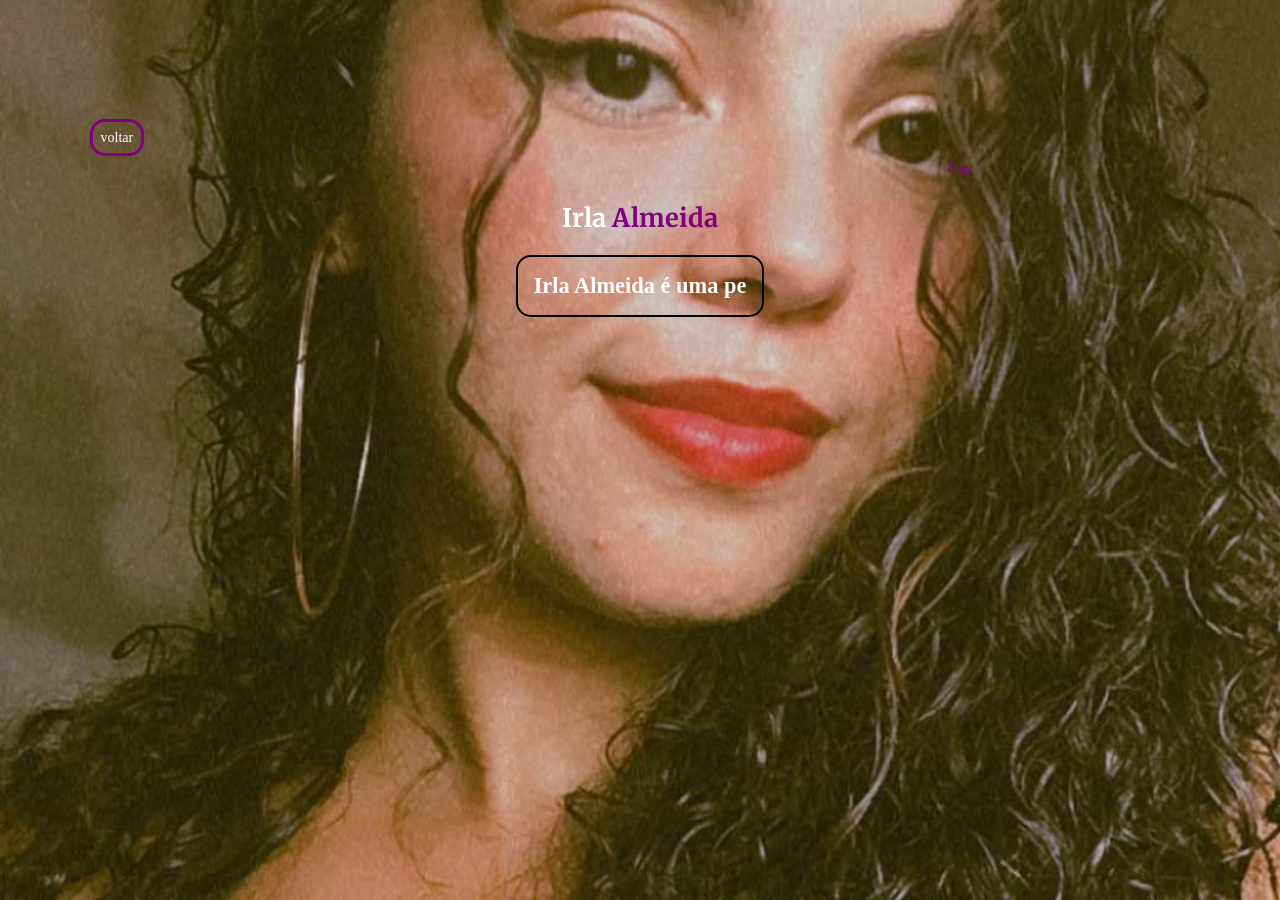
==== about.html @ f895bc29 "Irla Almeida" ====
<!DOCTYPE html>
<html lang="pt-br">
<head>
    <meta charset="UTF-8">
    <meta name="viewport" content="width=device-width, initil-scale=1.0">
    <title>Irla Almeida </title>
    <link rel="stylesheet" href="./estilos/sobre.css">
    <link rel="preconnect" href="https://fonts.gstatic.com" crossorigin>
    <link rel="preconnect" href="https://fonts.googleapis.com">
    <link rel="preconnect" href="https://fonts.gstatic.com" crossorigin>
    <link href="https://fonts.googleapis.com/css2?family=Merriweather:ital,wght@0,300;0,400;0,700;0,900;1,300;1,400;1,700;1,900&display=swap" rel="stylesheet">
</head>
<body>
    <header class="cabecalho-sobre">
        <nav>
            <a href="./index.html" class="botoes__link">voltar</a>
        </nav>
    </header>
    <main class="apresentacao">
        <section class="apresentacao__conteudo-s">
            <button id="play-button">Play</button>
                <h1 class="conteudo__titulo-s">Irla<strong class="destaque"> Almeida</strong></h1>

                <p class="texto-sobre" id="typing-text">Irla Almeida é uma pessoa extremamente carinhosa e meiga, com um coração cheio de emoções. Sua beleza é inegável, refletida não apenas em sua aparência, mas também em sua gentileza e bondade. Embora seja um pouco emocionada rsrs, essa característica só faz com que sua personalidade única se destaque ainda mais, mostrando a profundidade de seus sentimentos e o quanto ela se importa com aqueles ao seu redor.</p>
        </section>
    </main>
    <audio id="background-music" autoplay loop>
        <source src="./musica/NF_-_If_You_Want_Love(256k).mp3" type="audio/mpeg">
    </audio>
    <script src="script.js"></script>
</body>
</html>
---- estilos/sobre.css ----
body {
    background-image: url("../assets/FB_IMG_1724630324689.jpg");
    background-repeat: no-repeat;
    background-size: cover;
    background-position: center;
    margin: 0%;
    padding: 0%;
    height: 100vh;
    box-sizing: border-box;
    color: var(--cor-do-texto);
    font-size: 16px;
    font-weight: 400;
    background-color: black;
}

.cabecalho-sobre {
    display: flex;
    text-align: center;
    padding: 10% 0% 0% 7%;
}
.apresentacao__conteudo-s {
    display: flex;
    text-align: center;
    align-items: center;
    flex-direction: column;
}

.conteudo__titulo-s {
    font-weight: 700;
    font-size: 1.4rem;
    color: white;
    font-family: "Merriweather", serif;
}

.destaque {
    color: purple;
}

.texto-sobre {
    font-size: 1.2rem;
    font-weight: 600;
    color: white;
    border: 2px solid black;
    padding: 1rem;
    border-radius: 15px;
    margin: 0rem 3rem 0rem 3rem;;
}

.botoes__link {
    text-decoration: none;
    border: 3px solid purple;
    margin-bottom: 0.8rem;
    border-radius: 15px;
    width: 80%;
    color: white;
    padding: 0.5rem;
    font-size: 14px;
    font-weight: 500;
}

.botoes__link:hover {
     padding: 0.7rem;
     background: purple;
     font-size: 0.9rem;
     font-weight: 700;
}

#play-button {
    font-size: 0.8rem;
    padding: 5px 15px;
    background-color: transparent;
    color: purple;
    border: none;
    border-radius: 5px;
    cursor: pointer;
    margin-top: 10px;
    margin-left: 50%;
}

@media screen and (min-width: 360px) {
    .conteudo__titulo-s {
        font-size: 1.4rem;
    }

    .texto-sobre {
        font-size: 1.2rem;
    }
} 

@media screen and (min-width: 375px) {
    .conteudo__titulo-s {
        font-size: 1.5rem;
    }

    .texto-sobre {
        font-size: 1.3rem;
    }
} 

@media screen and (min-width: 402px) {
    .conteudo__titulo-s {
        font-size: 1.6rem;
    }

    .texto-sobre {
        font-size: 1.4rem;
    }
}
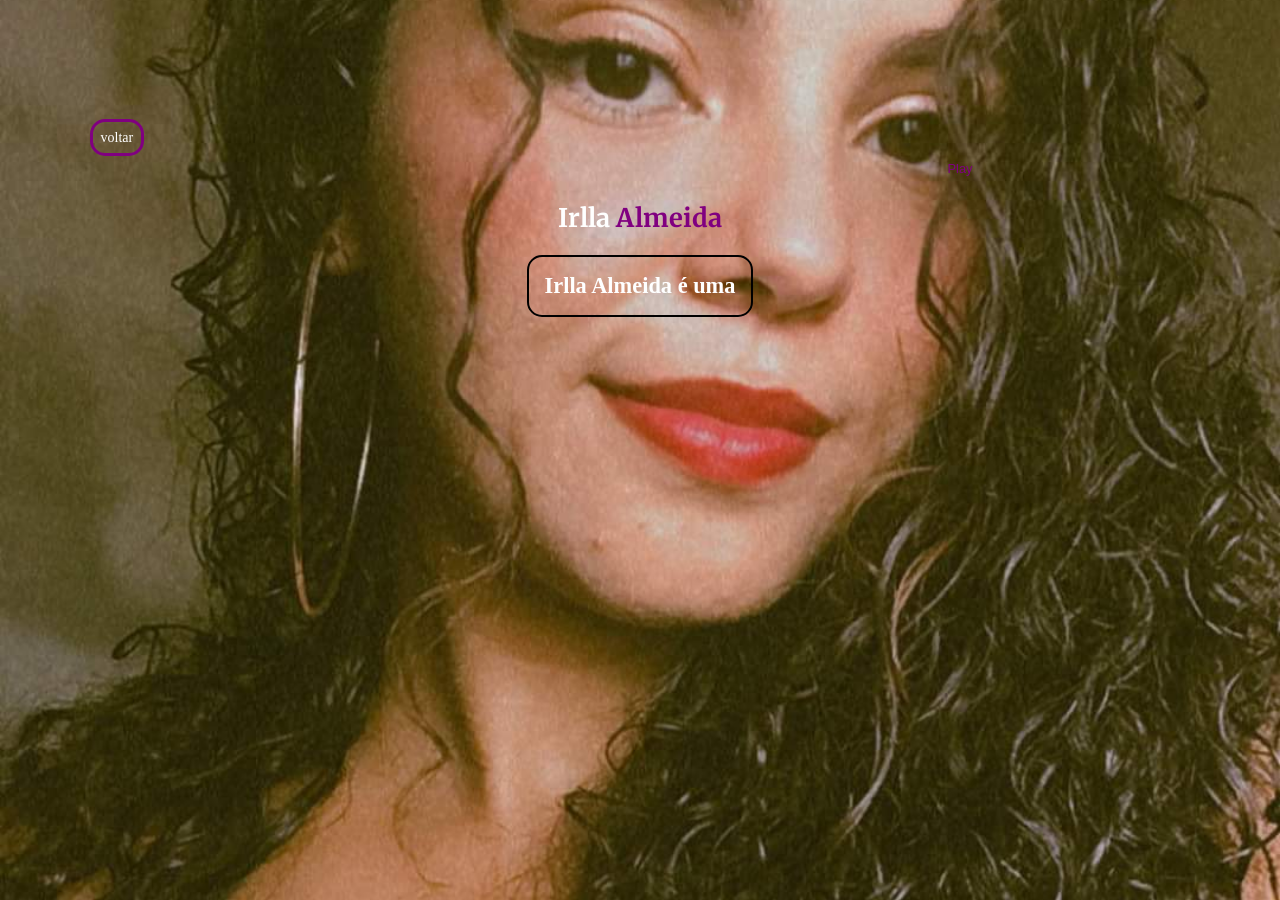
==== commit a505295c: "atualização" ====
--- a/about.html
+++ b/about.html
@@ -19,9 +19,9 @@
     <main class="apresentacao">
         <section class="apresentacao__conteudo-s">
             <button id="play-button">Play</button>
-                <h1 class="conteudo__titulo-s">Irla<strong class="destaque"> Almeida</strong></h1>
+                <h1 class="conteudo__titulo-s">Irlla<strong class="destaque"> Almeida</strong></h1>
 
-                <p class="texto-sobre" id="typing-text">Irla Almeida é uma pessoa extremamente carinhosa e meiga, com um coração cheio de emoções. Sua beleza é inegável, refletida não apenas em sua aparência, mas também em sua gentileza e bondade. Embora seja um pouco emocionada rsrs, essa característica só faz com que sua personalidade única se destaque ainda mais, mostrando a profundidade de seus sentimentos e o quanto ela se importa com aqueles ao seu redor.</p>
+                <p class="texto-sobre" id="typing-text">Irlla Almeida é uma pessoa extremamente carinhosa e meiga, com um coração cheio de emoções. Sua beleza é inegável, refletida não apenas em sua aparência, mas também em sua gentileza e bondade. Embora seja um pouco emocionada rsrs, essa característica só faz com que sua personalidade única se destaque ainda mais, mostrando a profundidade de seus sentimentos e o quanto ela se importa com aqueles ao seu redor.</p>
         </section>
     </main>
     <audio id="background-music" autoplay loop>
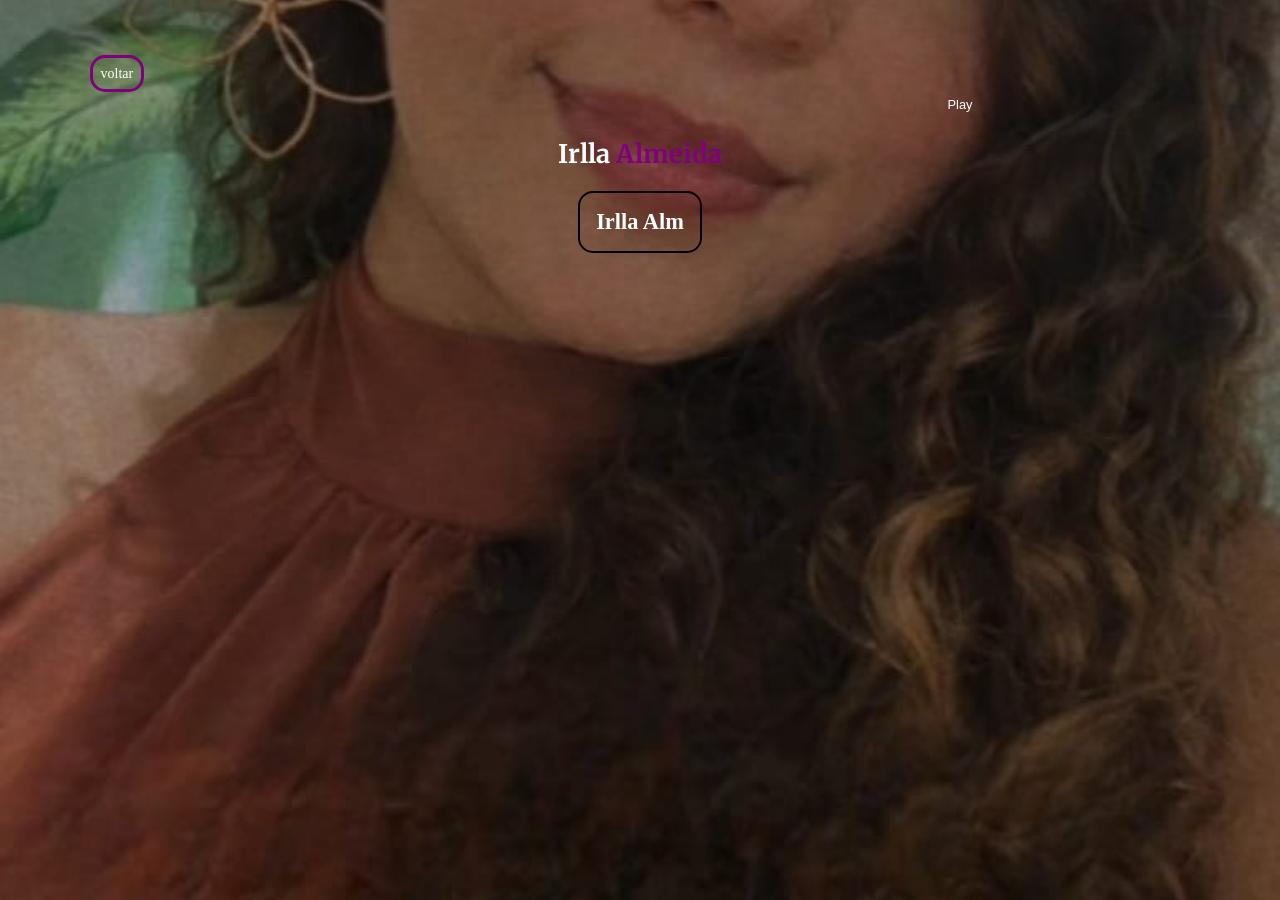
==== commit e311ee6f: "atualização" ====
--- a/about.html
+++ b/about.html
@@ -1,32 +1,49 @@
-<!DOCTYPE html>
+<!doctype html>
 <html lang="pt-br">
-<head>
-    <meta charset="UTF-8">
-    <meta name="viewport" content="width=device-width, initil-scale=1.0">
-    <title>Irla Almeida </title>
-    <link rel="stylesheet" href="./estilos/sobre.css">
-    <link rel="preconnect" href="https://fonts.gstatic.com" crossorigin>
-    <link rel="preconnect" href="https://fonts.googleapis.com">
-    <link rel="preconnect" href="https://fonts.gstatic.com" crossorigin>
-    <link href="https://fonts.googleapis.com/css2?family=Merriweather:ital,wght@0,300;0,400;0,700;0,900;1,300;1,400;1,700;1,900&display=swap" rel="stylesheet">
-</head>
-<body>
+  <head>
+    <meta charset="UTF-8" />
+    <meta name="viewport" content="width=device-width, initil-scale=1.0" />
+    <title>Irla Almeida</title>
+    <link rel="stylesheet" href="./estilos/sobre.css" />
+    <link rel="preconnect" href="https://fonts.gstatic.com" crossorigin />
+    <link rel="preconnect" href="https://fonts.googleapis.com" />
+    <link rel="preconnect" href="https://fonts.gstatic.com" crossorigin />
+    <link
+      href="https://fonts.googleapis.com/css2?family=Merriweather:ital,wght@0,300;0,400;0,700;0,900;1,300;1,400;1,700;1,900&display=swap"
+      rel="stylesheet"
+    />
+  </head>
+  <body>
     <header class="cabecalho-sobre">
-        <nav>
-            <a href="./index.html" class="botoes__link">voltar</a>
-        </nav>
+      <nav>
+        <a href="./index.html" class="botoes__link">voltar</a>
+      </nav>
     </header>
     <main class="apresentacao">
-        <section class="apresentacao__conteudo-s">
-            <button id="play-button">Play</button>
-                <h1 class="conteudo__titulo-s">Irlla<strong class="destaque"> Almeida</strong></h1>
+      <section class="apresentacao__conteudo-s">
+        <button id="play-button">Play</button>
+        <h1 class="conteudo__titulo-s">
+          Irlla<strong class="destaque"> Almeida</strong>
+        </h1>
 
-                <p class="texto-sobre" id="typing-text">Irlla Almeida é uma pessoa extremamente carinhosa e meiga, com um coração cheio de emoções. Sua beleza é inegável, refletida não apenas em sua aparência, mas também em sua gentileza e bondade. Embora seja um pouco emocionada rsrs, essa característica só faz com que sua personalidade única se destaque ainda mais, mostrando a profundidade de seus sentimentos e o quanto ela se importa com aqueles ao seu redor.</p>
-        </section>
+        <p class="texto-sobre" id="typing-text">
+          Irlla Almeida, você é uma pessoa de coração bonito, dona de uma
+          sensibilidade e de um carinho que marcam quem passa pela sua vida. Sua
+          beleza vai muito além da aparência, estando presente nas atitudes, na
+          forma de se importar e no cuidado com os outros. Tive a oportunidade
+          de te conhecer melhor, e você é especial na minha vida, fazendo parte
+          de momentos que guardarei para sempre. Que este novo ano traga paz,
+          crescimento, felicidade e tudo o que você merece. Feliz
+          aniversário🎂🥳.
+        </p>
+      </section>
     </main>
     <audio id="background-music" autoplay loop>
-        <source src="./musica/NF_-_If_You_Want_Love(256k).mp3" type="audio/mpeg">
+      <source
+        src="./musica/NF_-_If_You_Want_Love(256k).mp3"
+        type="audio/mpeg"
+      />
     </audio>
     <script src="script.js"></script>
-</body>
-</html>+  </body>
+</html>
--- a/estilos/sobre.css
+++ b/estilos/sobre.css
@@ -1,110 +1,108 @@
 body {
-    background-image: url("../assets/FB_IMG_1724630324689.jpg");
-    background-repeat: no-repeat;
-    background-size: cover;
-    background-position: center;
-    margin: 0%;
-    padding: 0%;
-    height: 100vh;
-    box-sizing: border-box;
-    color: var(--cor-do-texto);
-    font-size: 16px;
-    font-weight: 400;
-    background-color: black;
+  background-image: url("../assets/WhatsApp\ Image\ 2026-01-20\ at\ 12.47.50\ AM.jpeg");
+  background-repeat: no-repeat;
+  background-size: cover;
+  background-position: center;
+  margin: 0%;
+  padding: 0%;
+  height: 100vh;
+  box-sizing: border-box;
+  color: var(--cor-do-texto);
+  font-size: 16px;
+  font-weight: 400;
+  background-color: black;
 }
 
 .cabecalho-sobre {
-    display: flex;
-    text-align: center;
-    padding: 10% 0% 0% 7%;
+  display: flex;
+  text-align: center;
+  padding: 5% 0% 0% 7%;
 }
 .apresentacao__conteudo-s {
-    display: flex;
-    text-align: center;
-    align-items: center;
-    flex-direction: column;
+  display: flex;
+  text-align: center;
+  align-items: center;
+  flex-direction: column;
 }
 
 .conteudo__titulo-s {
-    font-weight: 700;
-    font-size: 1.4rem;
-    color: white;
-    font-family: "Merriweather", serif;
+  font-weight: 700;
+  font-size: 1.4rem;
+  color: white;
+  font-family: "Merriweather", serif;
 }
 
 .destaque {
-    color: purple;
+  color: purple;
 }
 
 .texto-sobre {
-    font-size: 1.2rem;
-    font-weight: 600;
-    color: white;
-    border: 2px solid black;
-    padding: 1rem;
-    border-radius: 15px;
-    margin: 0rem 3rem 0rem 3rem;;
+  font-size: 1.1rem;
+  font-weight: 600;
+  color: white;
+  border: 2px solid black;
+  padding: 1rem;
+  border-radius: 15px;
+  margin: 0rem 3rem 0rem 3rem;
 }
 
 .botoes__link {
-    text-decoration: none;
-    border: 3px solid purple;
-    margin-bottom: 0.8rem;
-    border-radius: 15px;
-    width: 80%;
-    color: white;
-    padding: 0.5rem;
-    font-size: 14px;
-    font-weight: 500;
+  text-decoration: none;
+  border: 3px solid purple;
+  margin-bottom: 0.8rem;
+  border-radius: 15px;
+  width: 80%;
+  color: white;
+  padding: 0.5rem;
+  font-size: 14px;
+  font-weight: 500;
 }
 
 .botoes__link:hover {
-     padding: 0.7rem;
-     background: purple;
-     font-size: 0.9rem;
-     font-weight: 700;
+  padding: 0.7rem;
+  background: purple;
+  font-size: 0.9rem;
+  font-weight: 700;
 }
 
 #play-button {
-    font-size: 0.8rem;
-    padding: 5px 15px;
-    background-color: transparent;
-    color: purple;
-    border: none;
-    border-radius: 5px;
-    cursor: pointer;
-    margin-top: 10px;
-    margin-left: 50%;
+  font-size: 0.8rem;
+  padding: 5px 15px;
+  background-color: transparent;
+  color: white;
+  border: none;
+  border-radius: 5px;
+  cursor: pointer;
+  margin-top: 10px;
+  margin-left: 50%;
 }
 
 @media screen and (min-width: 360px) {
-    .conteudo__titulo-s {
-        font-size: 1.4rem;
-    }
+  .conteudo__titulo-s {
+    font-size: 1.4rem;
+  }
 
-    .texto-sobre {
-        font-size: 1.2rem;
-    }
-} 
+  .texto-sobre {
+    font-size: 1.2rem;
+  }
+}
 
 @media screen and (min-width: 375px) {
-    .conteudo__titulo-s {
-        font-size: 1.5rem;
-    }
+  .conteudo__titulo-s {
+    font-size: 1.5rem;
+  }
 
-    .texto-sobre {
-        font-size: 1.3rem;
-    }
-} 
+  .texto-sobre {
+    font-size: 1.3rem;
+  }
+}
 
 @media screen and (min-width: 402px) {
-    .conteudo__titulo-s {
-        font-size: 1.6rem;
-    }
+  .conteudo__titulo-s {
+    font-size: 1.6rem;
+  }
 
-    .texto-sobre {
-        font-size: 1.4rem;
-    }
-} 
-
-
+  .texto-sobre {
+    font-size: 1.4rem;
+  }
+}
